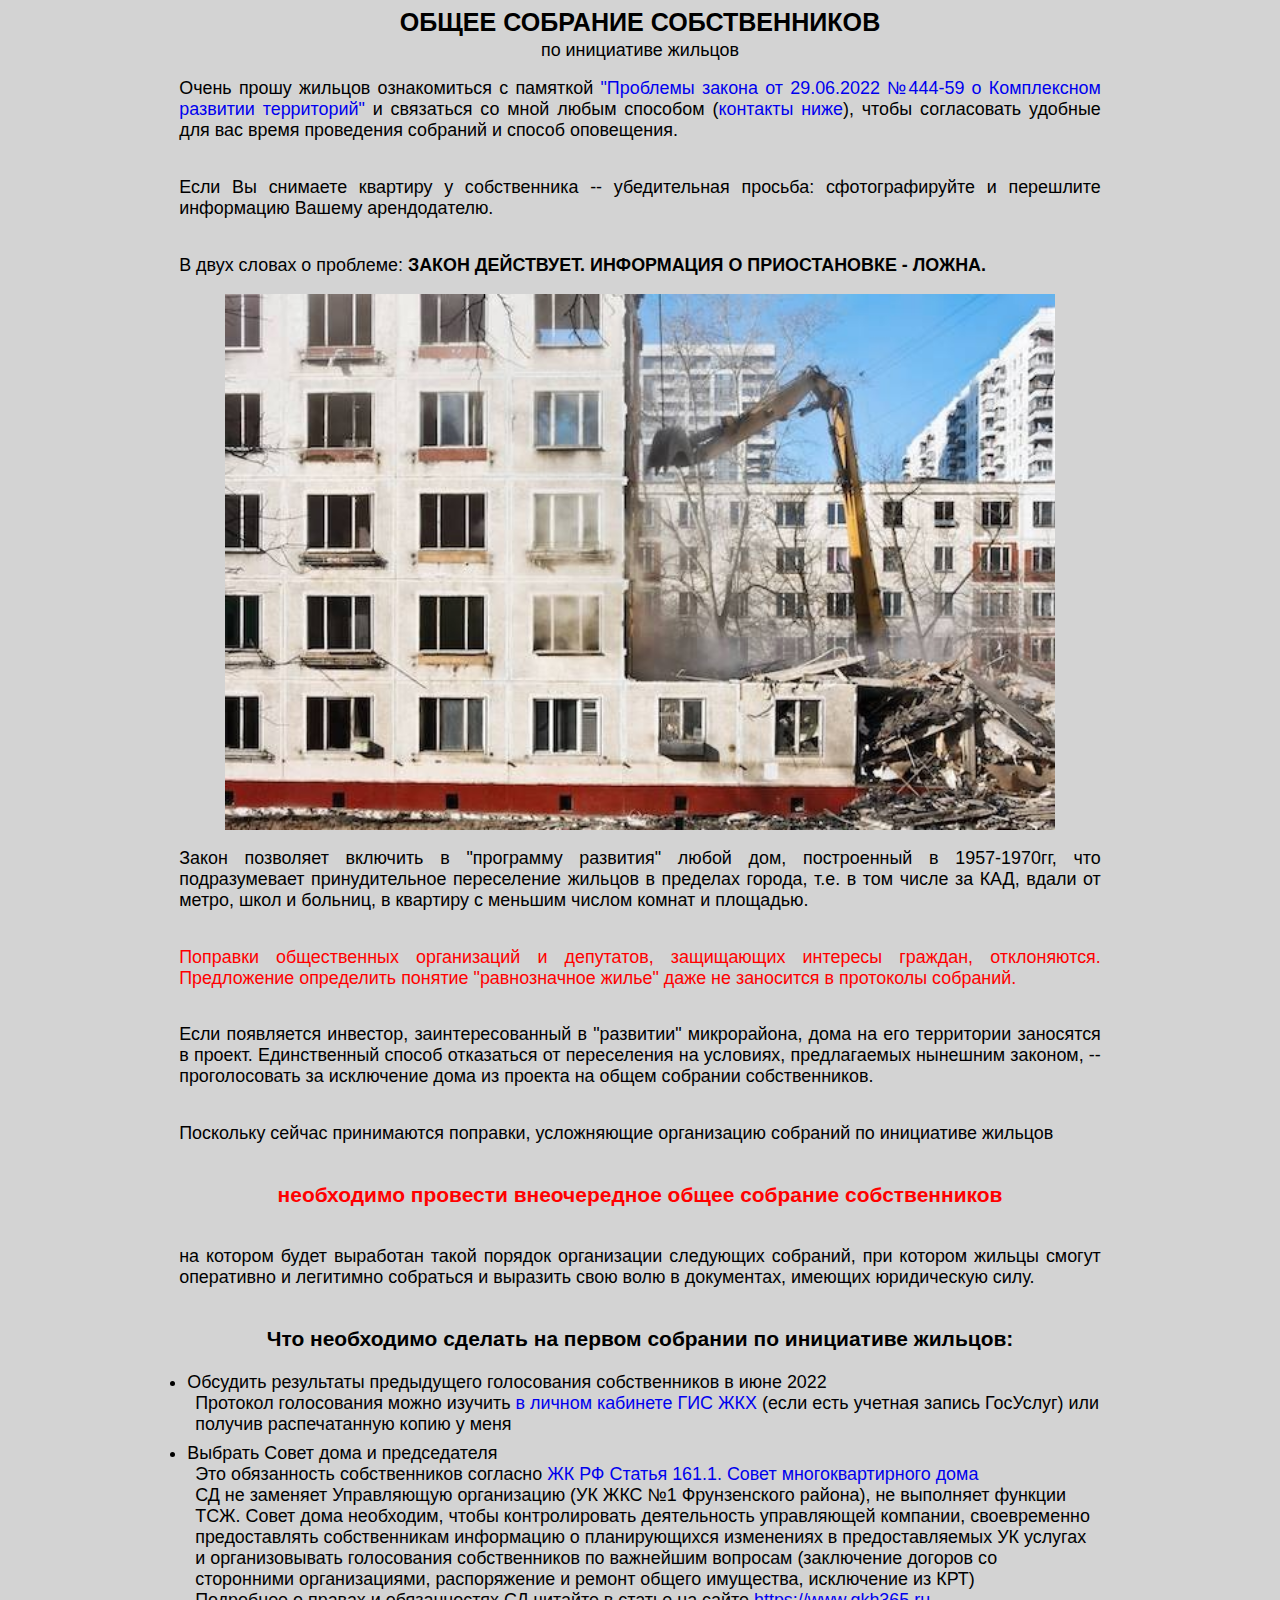
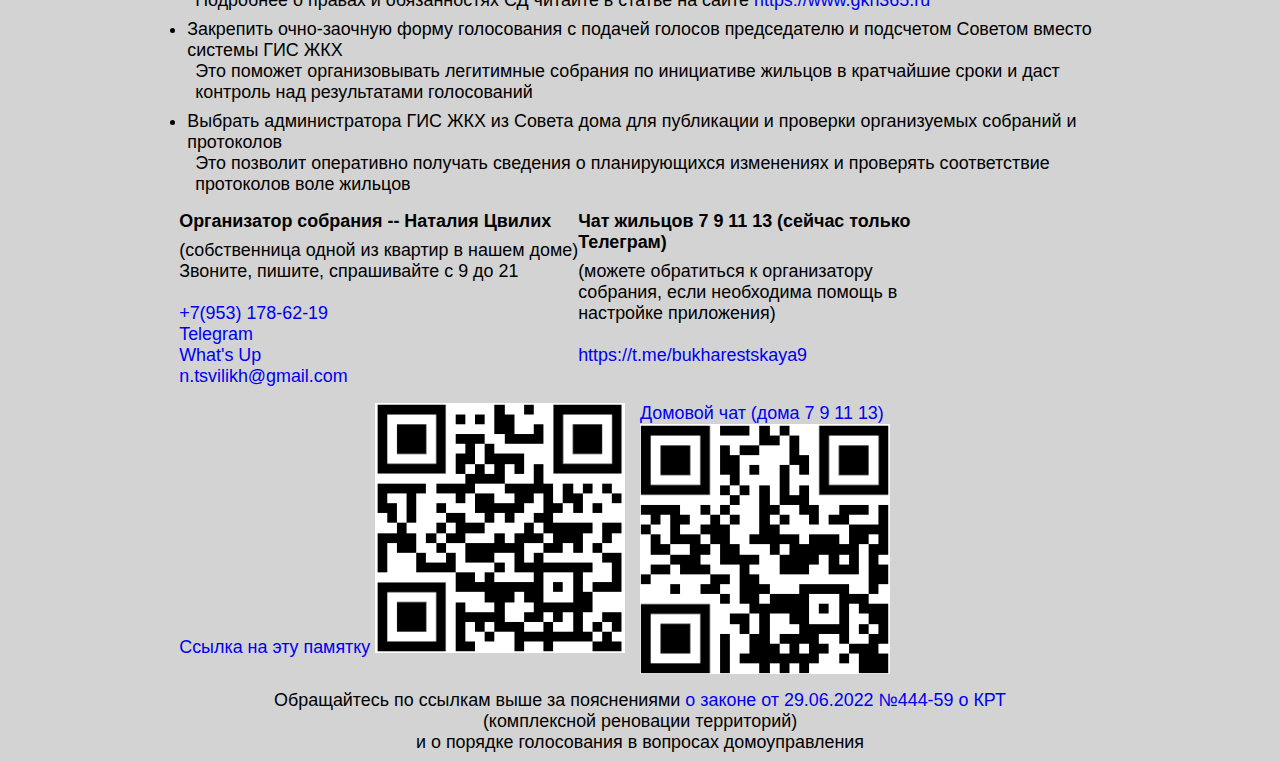
==== index.html @ 4a891772 "Update index.html" ====
<html>
  <head>
    <link rel="stylesheet" href="style.css" />
    <title>ОСС МКД Бухарестская</title>
  </head>
  <body>
    <header>
      <h2>ОБЩЕЕ СОБРАНИЕ СОБСТВЕННИКОВ</h2>
      <div>по инициативе жильцов</div>
    </header>

    <main>
      <section>
        <p>
          Очень прошу жильцов ознакомиться с памяткой
          <a href="note.html"
            >"Проблемы закона от 29.06.2022 №444-59 о Комплексном развитии
            территорий"</a
          >
          и связаться со мной любым способом (<a href="#contacts"
            >контакты ниже</a
          >), чтобы согласовать удобные для вас время проведения собраний и
          способ оповещения.
        </p>

        <p>
          Если Вы снимаете квартиру у собственника -- убедительная просьба:
          сфотографируйте и перешлите информацию Вашему арендодателю.
        </p>

        <p>
          В двух словах о проблеме: <b>ЗАКОН ДЕЙСТВУЕТ. ИНФОРМАЦИЯ О ПРИОСТАНОВКЕ -
          ЛОЖНА.</b>
        </p>

        <img src="snos.jpg" width="90%" max-width="460px" />

        <p>
          Закон позволяет включить в "программу развития" любой дом, построенный
          в 1957-1970гг, что подразумевает принудительное переселение жильцов в
          пределах города, т.е. в том числе за КАД, вдали от метро, школ и
          больниц, в квартиру с меньшим числом комнат и площадью.
        </p>

        <p class="redtext">
          Поправки общественных организаций и депутатов, защищающих интересы
          граждан, отклоняются. Предложение определить понятие "равнозначное
          жилье" даже не заносится в протоколы собраний.
        </p>

        <p>
          Если появляется инвестор, заинтересованный в "развитии" микрорайона,
          дома на его территории заносятся в проект. Единственный способ
          отказаться от переселения на условиях, предлагаемых нынешним законом,
          -- проголосовать за исключение дома из проекта на общем собрании
          собственников.
        </p>

        <p>
          Поскольку сейчас принимаются поправки, усложняющие организацию
          собраний по инициативе жильцов
        </p>

        <h3 class="redtext">
          необходимо провести внеочередное общее собрание собственников
        </h3>

        <p>
          на котором будет выработан такой порядок организации следующих
          собраний, при котором жильцы смогут оперативно и легитимно собраться и
          выразить свою волю в документах, имеющих юридическую силу.
        </p>
      </section>

      <section class="print-pagebreak">
        <h3>
          Что необходимо сделать на первом собрании по инициативе жильцов:
        </h3>

        <ul>
          <li>
            <dt>
              Обсудить результаты предыдущего голосования собственников в июне
              2022
            </dt>
            <dd>
              Протокол голосования можно изучить
              <a
                href="https://my.dom.gosuslugi.ru/citizen-cabinet/#!/voting/search?activeTab=3"
                >в личном кабинете ГИС ЖКХ</a
              >
              (если есть учетная запись ГосУслуг) или получив распечатанную
              копию у меня
            </dd>
          </li>
          <li>
            <dt>Выбрать Совет дома и председателя</dt>
            <dd>
              Это обязанность собственников согласно
              <a
                href="http://www.consultant.ru/document/cons_doc_LAW_51057/fe1095085dbcbb2eb7403182d06c8120a5ca8804/"
                >ЖК РФ Статья 161.1. Совет многоквартирного дома</a
              >
              <br />
              СД не заменяет Управляющую организацию (УК ЖКС №1 Фрунзенского
              района), не выполняет функции ТСЖ. Совет дома необходим, чтобы
              контролировать деятельность управляющей компании, своевременно
              предоставлять собственникам информацию о планирующихся изменениях
              в предоставляемых УК услугах и организовывать голосования
              собственников по важнейшим вопросам (заключение догоров со
              сторонними организациями, распоряжение и ремонт общего имущества,
              исключение из КРТ)
              <br />
              Подробнее о правах и обязанностях СД читайте в статье на сайте 
              <a href="https://www.gkh365.ru/blog/blog4/sovet-mkd-rol-status-vozmozhnosti-i-otvetstvennost/">https://www.gkh365.ru</a>
            </dd>
          </li>
          <li>
            <dt>
              Закрепить очно-заочную форму голосования с подачей голосов
              председателю и подсчетом Советом вместо системы ГИС ЖКХ
            </dt>
            <dd>
              Это поможет организовывать легитимные собрания по инициативе
              жильцов в кратчайшие сроки и даст контроль над результатами
              голосований
            </dd>
          </li>
          <li>
            <dt>
              Выбрать администратора ГИС ЖКХ из Совета дома для публикации и
              проверки организуемых собраний и протоколов
            </dt>
            <dd>
              Это позволит оперативно получать сведения о планирующихся
              изменениях и проверять соответствие протоколов воле жильцов
            </dd>
          </li>
        </ul>
      </section>

      <section id="contacts">
        <div class="links">
          <div class="me">
            <h4>Организатор собрания -- Наталия Цвилих</h4>
            <div>(собственница одной из квартир в нашем доме)</div>
            <div>Звоните, пишите, спрашивайте с 9 до 21</div>

            <br />

            <a href="tel:+79531786219">+7(953) 178-62-19</a>

            <a href="https://t.me/Nnnnn31>Telegram">Telegram</a>

            <a
              href="whatsapp://send?abid=79531786219&text=ОСС%2C%20МКД%2C%20Бухарестская"
              >What's Up</a
            >
            
            <a href="mailto: n.tsvilikh@gmail.com&subject=ОСС МКД Бухарестская"
              >n.tsvilikh@gmail.com</a
            >
          </div>

          <div class="home">
            <h4>Чат жильцов 7 9 11 13 (сейчас только Телеграм)</h4>
            <div>
              (можете обратиться к организатору собрания, если необходима помощь
              в настройке приложения)
            </div>

            <br />

            <a href="https://t.me/bukharestskaya9">https://t.me/bukharestskaya9</a>
          </div>
        </div>

        <div class="qr">
          <div>
            <a href="https://tcvilikh.github.io">Ссылка на эту памятку</a>
            <img src="note.png"  />
          </div>

          <div>
            <a href="https://t.me/bukharestskaya9">Домовой чат (дома 7 9 11 13)</a>
            <img src="chat.png"  />
          </div>
        </div>

        <div>
          Обращайтесь по ссылкам выше за пояснениями <a href="http://publication.pravo.gov.ru/Document/View/7800202207040011">о законе от 29.06.2022
          №444-59 о КРТ</a>
        </div>
        <div>(комплексной реновации территорий)</div>
        <div>и о порядке голосования в вопросах домоуправления</div>
      </section>
    </main>
  </body>
</html>
---- style.css ----
body {
  margin: auto;
  padding: 0.5rem;
  background-color: #d3d3d3;
  text-align: center;
  font-family: Arial, Helvetica, sans-serif;
  font-size: 3.4vw;
}
@media (min-width: 500px) {
  body {
    max-width: 80%;
    font-size: 1.4vw;
  }
}
@media print {
  .print-pagebreak {
    page-break-before: always;
  }
  body {
    background-color: #FFE4C4;
  }
}
header {
  margin-block-end: 0rem;
}
h2 {
  margin-block-end: 0.1em;
  font-size: 1.4em;
}
p {
  text-align: justify;
}
section {
  display: flex;
  flex-direction: column;
  max-width: 90%;
  margin: auto;
}
img {
  margin: auto;
}
a {
  text-decoration: none;
}
ul {
  margin-block-start: 0;
  margin-block-end: 0;
  padding-inline-start: 0.5rem;
}
dd {
  margin-inline-start: 0.5rem;
}
li {
  margin-bottom: 0.5rem;
  text-align: left;
}
.row {
  display: flex;
  justify-content: center;
  margin: 0.5rem 0;
}

.redtext {
  color: red;
}

.links {
  display: flex;
}

.home {
  max-width: 40%;
}
h4 {
  text-align: left;
  margin-block-start: 0.5rem;
  margin-block-end: 0.5rem;
}

.links div {
  text-align: left;
}

.links a {
  display: block;
}

.contacts img {
  max-width: 65%;
    display: block;
    margin-top: 1rem;
}

.qr {
  display: flex;
  margin: 1rem 0;
  text-align: left;
}

.qr div {
  width: 50%;
  max-width: 50%;
  margin: 0;
}
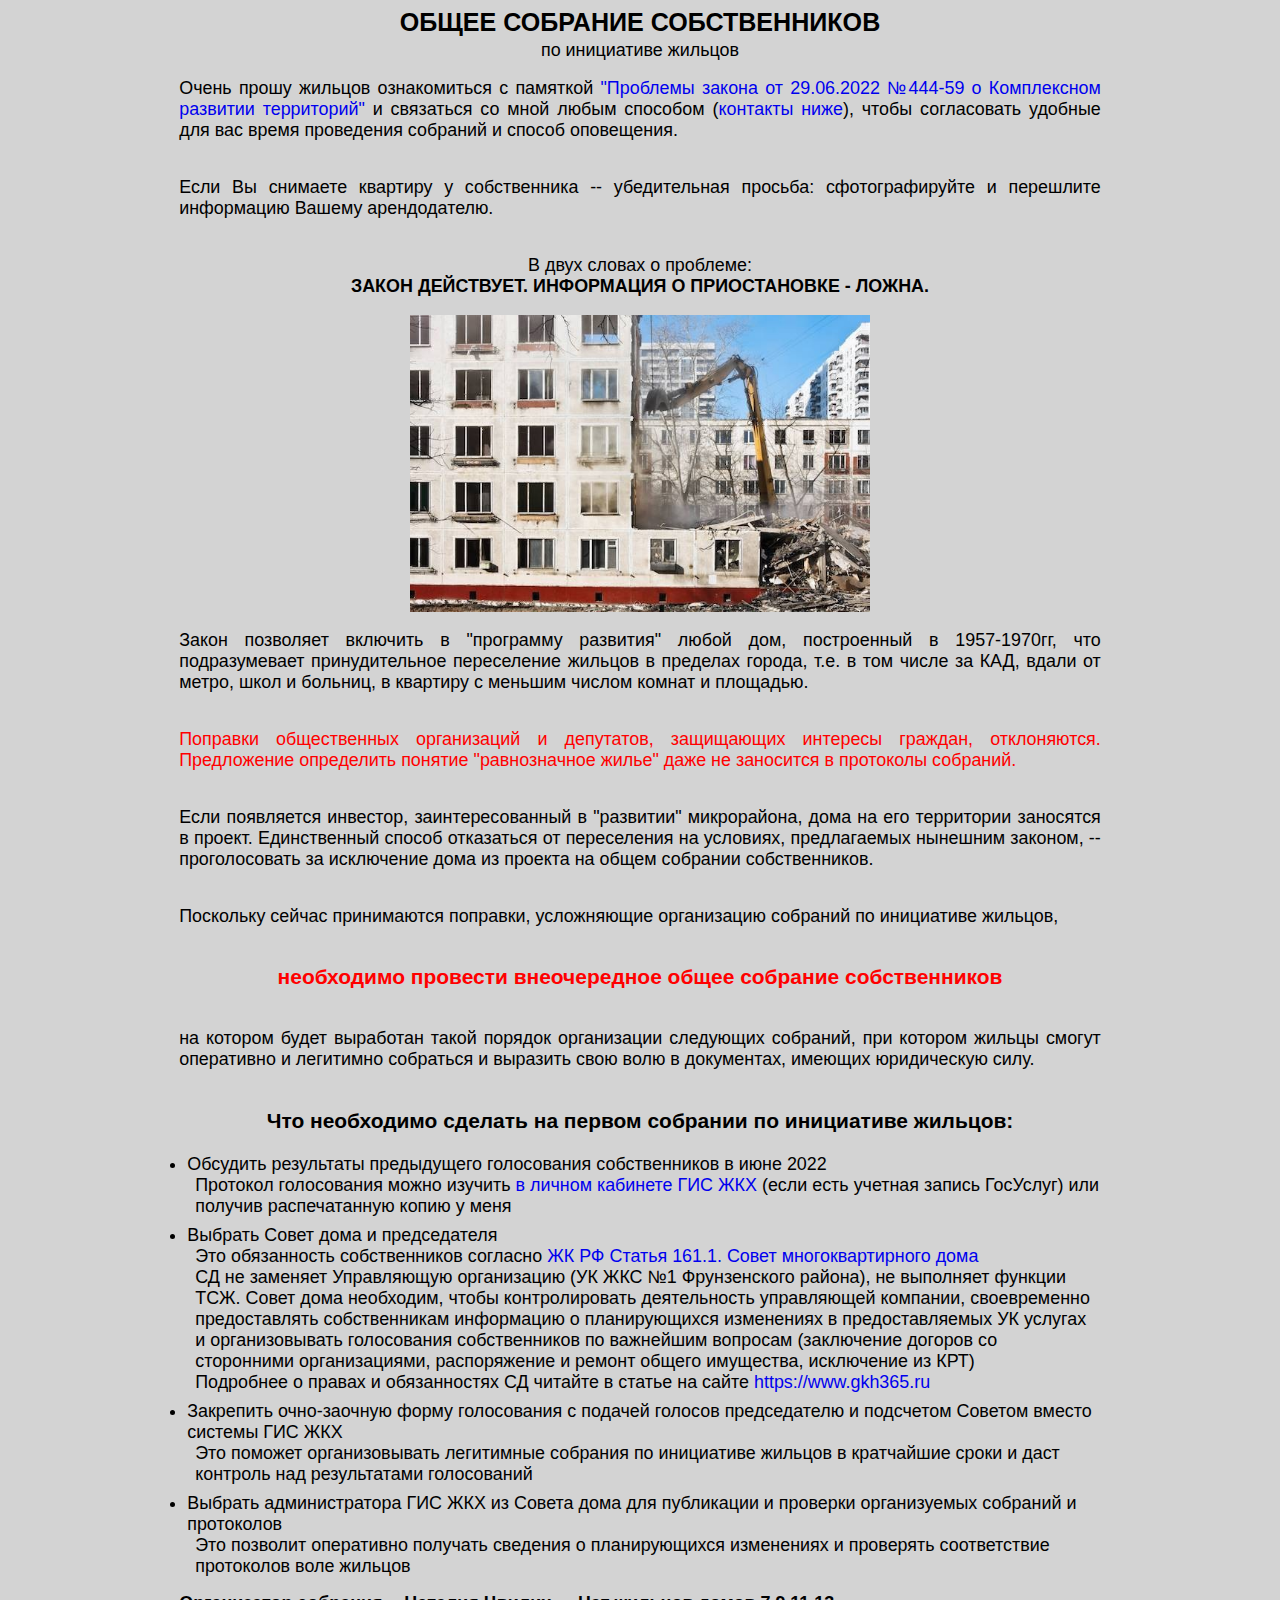
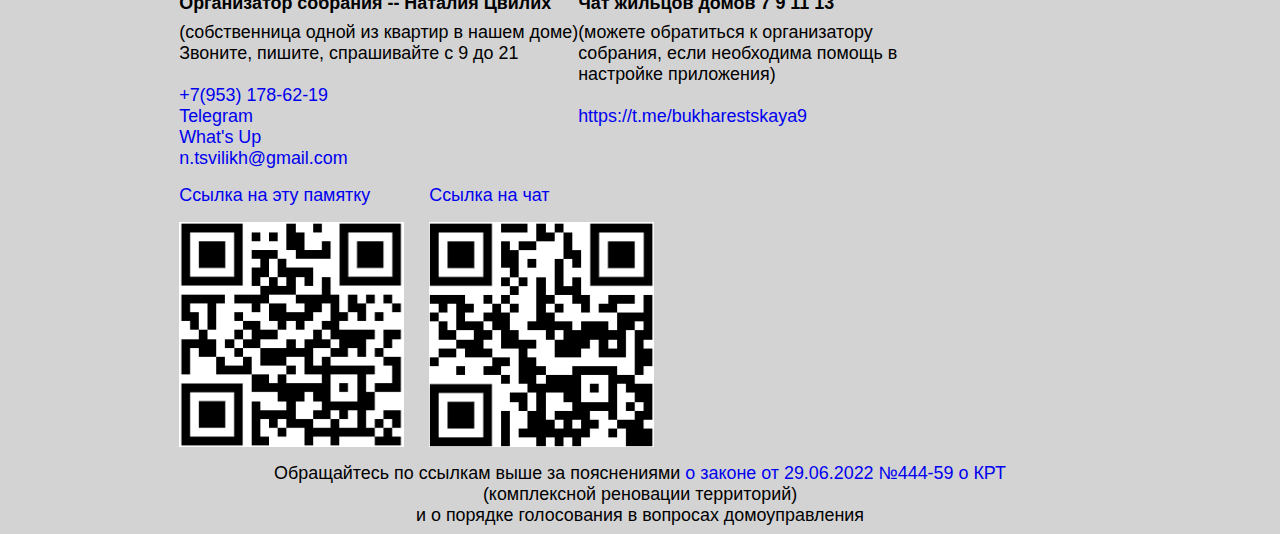
==== commit b4cadcf8: "Update index.html" ====
--- a/index.html
+++ b/index.html
@@ -28,12 +28,13 @@
           сфотографируйте и перешлите информацию Вашему арендодателю.
         </p>
 
-        <p>
-          В двух словах о проблеме: <b>ЗАКОН ДЕЙСТВУЕТ. ИНФОРМАЦИЯ О ПРИОСТАНОВКЕ -
-          ЛОЖНА.</b>
-        </p>
-
-        <img src="snos.jpg" width="90%" max-width="460px" />
+        <p class="center">
+          В двух словах о проблеме:<br /><strong
+            >ЗАКОН ДЕЙСТВУЕТ. ИНФОРМАЦИЯ О ПРИОСТАНОВКЕ - ЛОЖНА.</strong
+          >
+        </p>
+
+        <img class="snos" src="snos.jpg" />
 
         <p>
           Закон позволяет включить в "программу развития" любой дом, построенный
@@ -58,7 +59,7 @@
 
         <p>
           Поскольку сейчас принимаются поправки, усложняющие организацию
-          собраний по инициативе жильцов
+          собраний по инициативе жильцов,
         </p>
 
         <h3 class="redtext">
@@ -111,8 +112,11 @@
               сторонними организациями, распоряжение и ремонт общего имущества,
               исключение из КРТ)
               <br />
-              Подробнее о правах и обязанностях СД читайте в статье на сайте 
-              <a href="https://www.gkh365.ru/blog/blog4/sovet-mkd-rol-status-vozmozhnosti-i-otvetstvennost/">https://www.gkh365.ru</a>
+              Подробнее о правах и обязанностях СД читайте в статье на сайте
+              <a
+                href="https://www.gkh365.ru/blog/blog4/sovet-mkd-rol-status-vozmozhnosti-i-otvetstvennost/"
+                >https://www.gkh365.ru</a
+              >
             </dd>
           </li>
           <li>
@@ -141,7 +145,7 @@
 
       <section id="contacts">
         <div class="links">
-          <div class="me">
+          <div>
             <h4>Организатор собрания -- Наталия Цвилих</h4>
             <div>(собственница одной из квартир в нашем доме)</div>
             <div>Звоните, пишите, спрашивайте с 9 до 21</div>
@@ -156,14 +160,14 @@
               href="whatsapp://send?abid=79531786219&text=ОСС%2C%20МКД%2C%20Бухарестская"
               >What's Up</a
             >
-            
+
             <a href="mailto: n.tsvilikh@gmail.com&subject=ОСС МКД Бухарестская"
               >n.tsvilikh@gmail.com</a
             >
           </div>
 
           <div class="home">
-            <h4>Чат жильцов 7 9 11 13 (сейчас только Телеграм)</h4>
+            <h4>Чат жильцов домов 7 9 11 13</h4>
             <div>
               (можете обратиться к организатору собрания, если необходима помощь
               в настройке приложения)
@@ -171,25 +175,30 @@
 
             <br />
 
-            <a href="https://t.me/bukharestskaya9">https://t.me/bukharestskaya9</a>
+            <a href="https://t.me/bukharestskaya9"
+              >https://t.me/bukharestskaya9</a
+            >
           </div>
         </div>
 
         <div class="qr">
           <div>
             <a href="https://tcvilikh.github.io">Ссылка на эту памятку</a>
-            <img src="note.png"  />
-          </div>
-
-          <div>
-            <a href="https://t.me/bukharestskaya9">Домовой чат (дома 7 9 11 13)</a>
-            <img src="chat.png"  />
+            <img src="note.png" />
+          </div>
+
+          <div class="home">
+            <a href="https://t.me/bukharestskaya9">Ссылка на чат</a>
+            <img src="chat.png" />
           </div>
         </div>
 
         <div>
-          Обращайтесь по ссылкам выше за пояснениями <a href="http://publication.pravo.gov.ru/Document/View/7800202207040011">о законе от 29.06.2022
-          №444-59 о КРТ</a>
+          Обращайтесь по ссылкам выше за пояснениями
+          <a
+            href="http://publication.pravo.gov.ru/Document/View/7800202207040011"
+            >о законе от 29.06.2022 №444-59 о КРТ</a
+          >
         </div>
         <div>(комплексной реновации территорий)</div>
         <div>и о порядке голосования в вопросах домоуправления</div>
--- a/style.css
+++ b/style.css
@@ -17,7 +17,16 @@
     page-break-before: always;
   }
   body {
-    background-color: #FFE4C4;
+    background-color: #ffe4c4;
+    font-size: 2vw;
+  }
+  img {
+    max-height: 10rem;
+    height: 10rem;
+  }
+  .qr img {
+    max-height: 5rem;
+    height: 5rem;
   }
 }
 header {
@@ -30,14 +39,19 @@
 p {
   text-align: justify;
 }
+.center {
+  text-align: center;
+}
 section {
   display: flex;
   flex-direction: column;
   max-width: 90%;
   margin: auto;
 }
-img {
+.snos {
   margin: auto;
+  max-width: 460px;
+  max-height: 30vw;
 }
 a {
   text-decoration: none;
@@ -83,12 +97,16 @@
 
 .links a {
   display: block;
+  text-overflow: ellipsis;
+  overflow: hidden;
 }
 
-.contacts img {
-  max-width: 65%;
-    display: block;
-    margin-top: 1rem;
+.qr img {
+  margin: inherit;
+  display: block;
+  max-width: 90%;
+  max-height: 20vw;
+  margin-top: 1rem;
 }
 
 .qr {
@@ -96,9 +114,3 @@
   margin: 1rem 0;
   text-align: left;
 }
-
-.qr div {
-  width: 50%;
-  max-width: 50%;
-  margin: 0;
-}
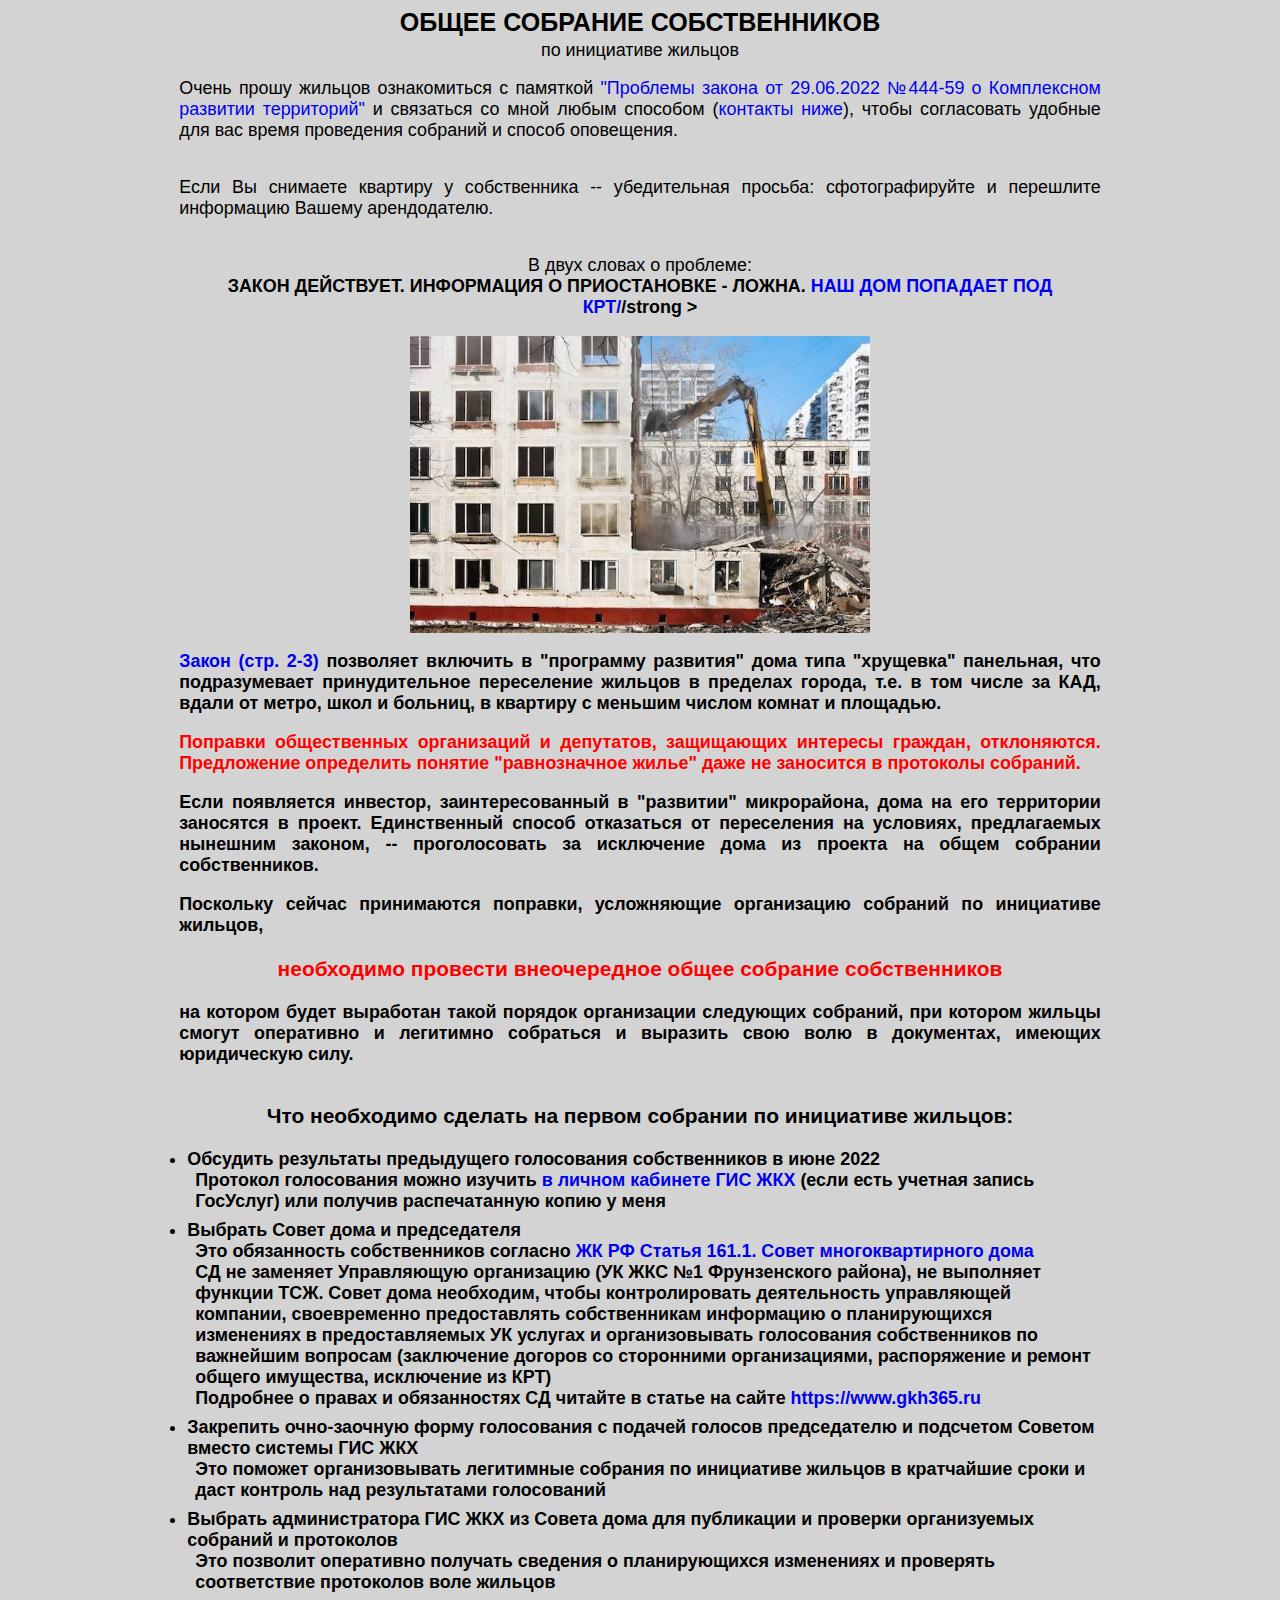
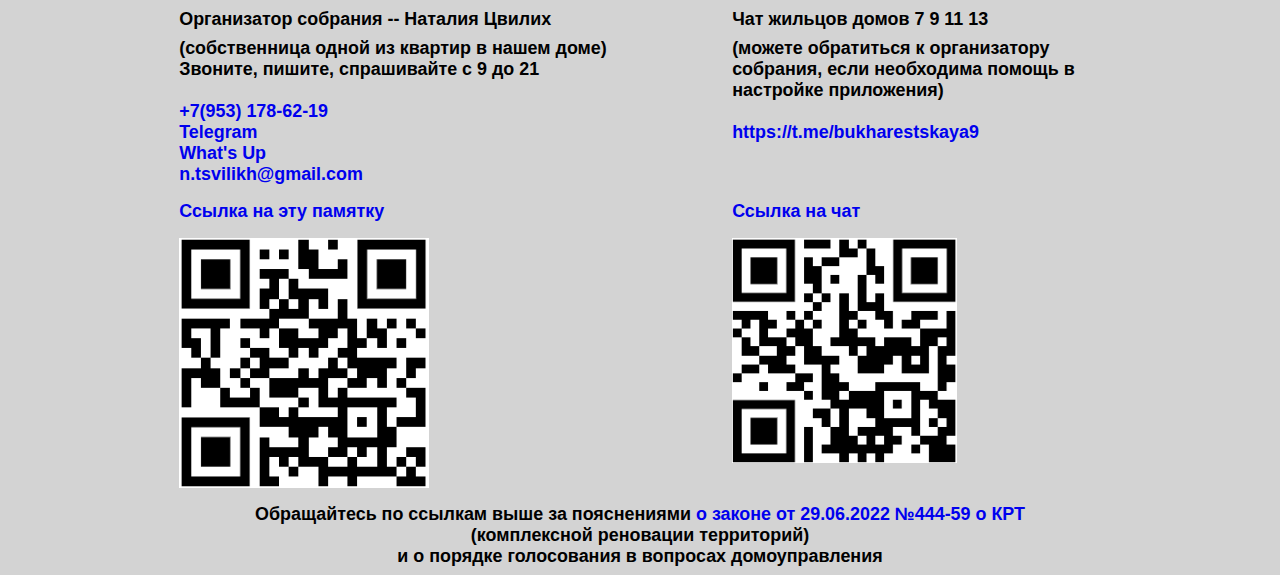
==== commit 37457e72: "Update index.html" ====
--- a/index.html
+++ b/index.html
@@ -30,15 +30,15 @@
 
         <p class="center">
           В двух словах о проблеме:<br /><strong
-            >ЗАКОН ДЕЙСТВУЕТ. ИНФОРМАЦИЯ О ПРИОСТАНОВКЕ - ЛОЖНА.</strong
+            >ЗАКОН ДЕЙСТВУЕТ. ИНФОРМАЦИЯ О ПРИОСТАНОВКЕ - ЛОЖНА. <a href="https://gorod.gov.spb.ru/facilities/111655/info/">НАШ ДОМ ПОПАДАЕТ ПОД КРТ/<a>/strong
           >
         </p>
 
         <img class="snos" src="snos.jpg" />
 
         <p>
-          Закон позволяет включить в "программу развития" любой дом, построенный
-          в 1957-1970гг, что подразумевает принудительное переселение жильцов в
+          <a href="http://publication.pravo.gov.ru/Document/View/7800202207040011?index=1&rangeSize=1">Закон (стр. 2-3)</a> позволяет включить в "программу развития" 
+          дома типа "хрущевка" панельная, что подразумевает принудительное переселение жильцов в
           пределах города, т.е. в том числе за КАД, вдали от метро, школ и
           больниц, в квартиру с меньшим числом комнат и площадью.
         </p>
@@ -145,7 +145,7 @@
 
       <section id="contacts">
         <div class="links">
-          <div>
+          <div class="me">
             <h4>Организатор собрания -- Наталия Цвилих</h4>
             <div>(собственница одной из квартир в нашем доме)</div>
             <div>Звоните, пишите, спрашивайте с 9 до 21</div>
@@ -182,7 +182,7 @@
         </div>
 
         <div class="qr">
-          <div>
+          <div class="me">
             <a href="https://tcvilikh.github.io">Ссылка на эту памятку</a>
             <img src="note.png" />
           </div>
--- a/style.css
+++ b/style.css
@@ -114,3 +114,6 @@
   margin: 1rem 0;
   text-align: left;
 }
+.me {
+  min-width: 60%;
+}
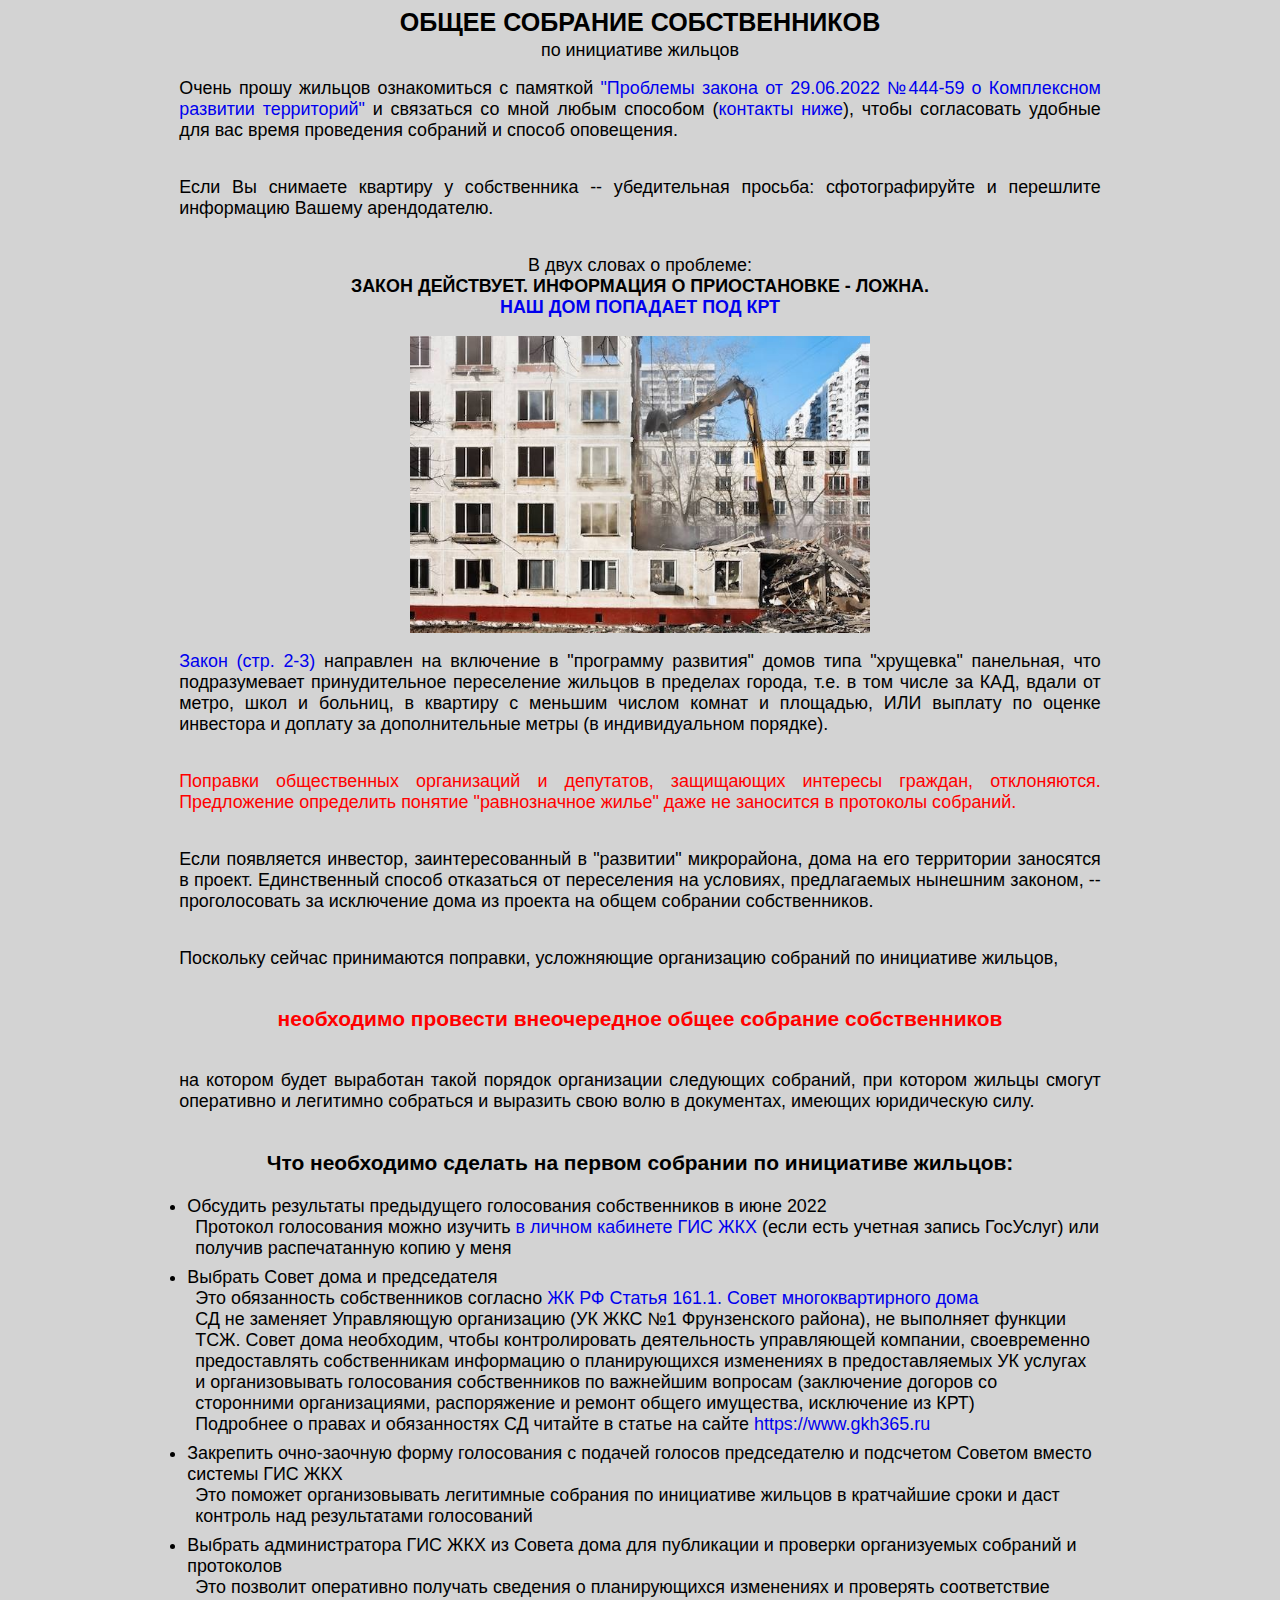
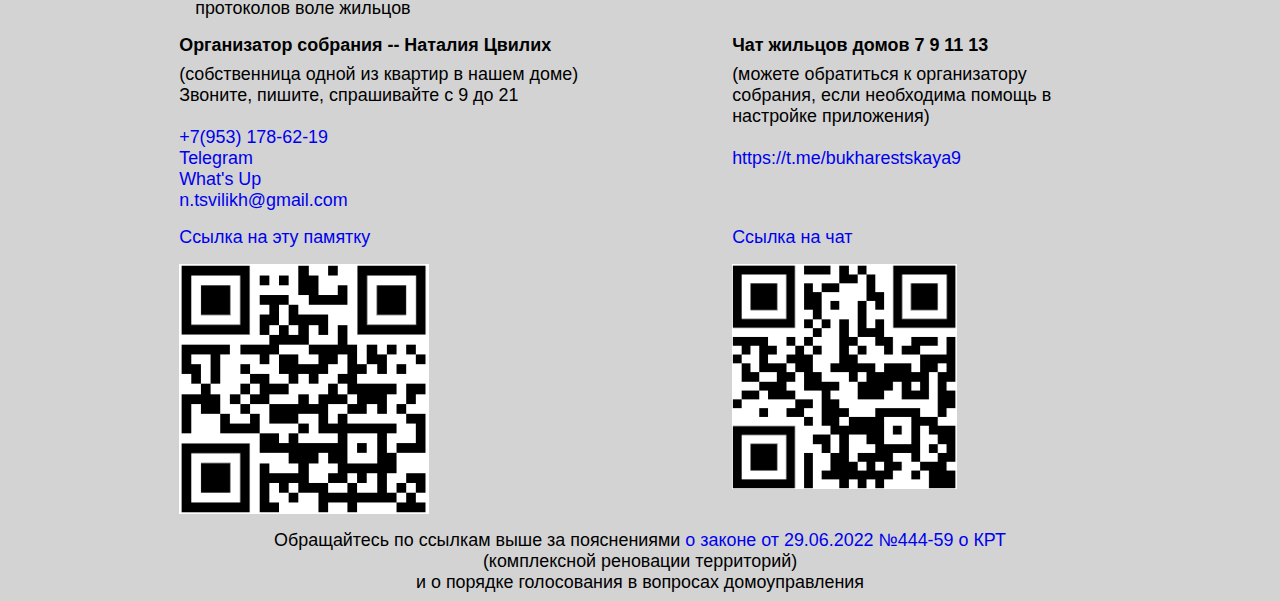
==== commit bd745748: "Update index.html" ====
--- a/index.html
+++ b/index.html
@@ -30,17 +30,17 @@
 
         <p class="center">
           В двух словах о проблеме:<br /><strong
-            >ЗАКОН ДЕЙСТВУЕТ. ИНФОРМАЦИЯ О ПРИОСТАНОВКЕ - ЛОЖНА. <a href="https://gorod.gov.spb.ru/facilities/111655/info/">НАШ ДОМ ПОПАДАЕТ ПОД КРТ/<a>/strong
-          >
+            >ЗАКОН ДЕЙСТВУЕТ. ИНФОРМАЦИЯ О ПРИОСТАНОВКЕ - ЛОЖНА. 
+          <br /> <a href="https://gorod.gov.spb.ru/facilities/111655/info/">НАШ ДОМ ПОПАДАЕТ ПОД КРТ</a></strong>
         </p>
 
         <img class="snos" src="snos.jpg" />
 
         <p>
-          <a href="http://publication.pravo.gov.ru/Document/View/7800202207040011?index=1&rangeSize=1">Закон (стр. 2-3)</a> позволяет включить в "программу развития" 
-          дома типа "хрущевка" панельная, что подразумевает принудительное переселение жильцов в
+          <a href="http://publication.pravo.gov.ru/Document/View/7800202207040011?index=1&rangeSize=1">Закон (стр. 2-3)</a> направлен на включение в "программу развития" 
+          домов типа "хрущевка" панельная, что подразумевает принудительное переселение жильцов в
           пределах города, т.е. в том числе за КАД, вдали от метро, школ и
-          больниц, в квартиру с меньшим числом комнат и площадью.
+          больниц, в квартиру с меньшим числом комнат и площадью, ИЛИ выплату по оценке инвестора и доплату за дополнительные метры (в индивидуальном порядке).
         </p>
 
         <p class="redtext">
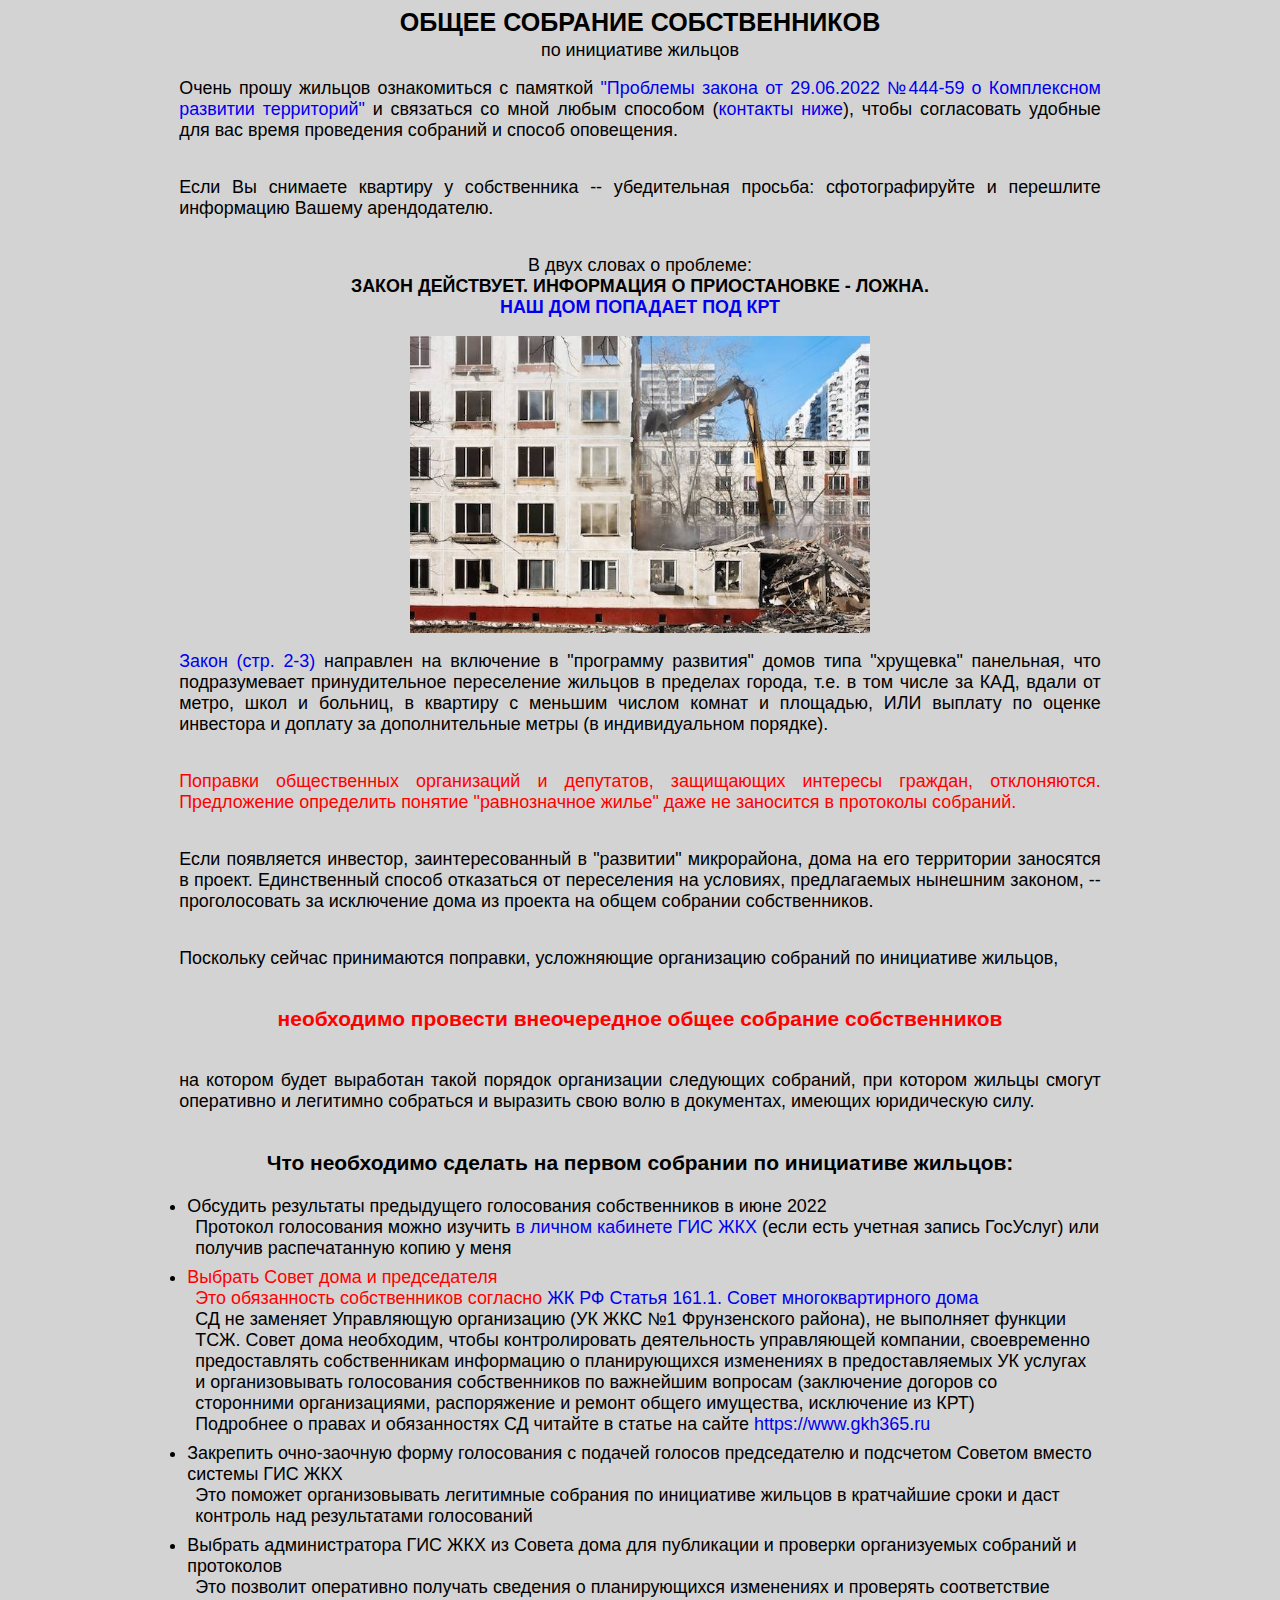
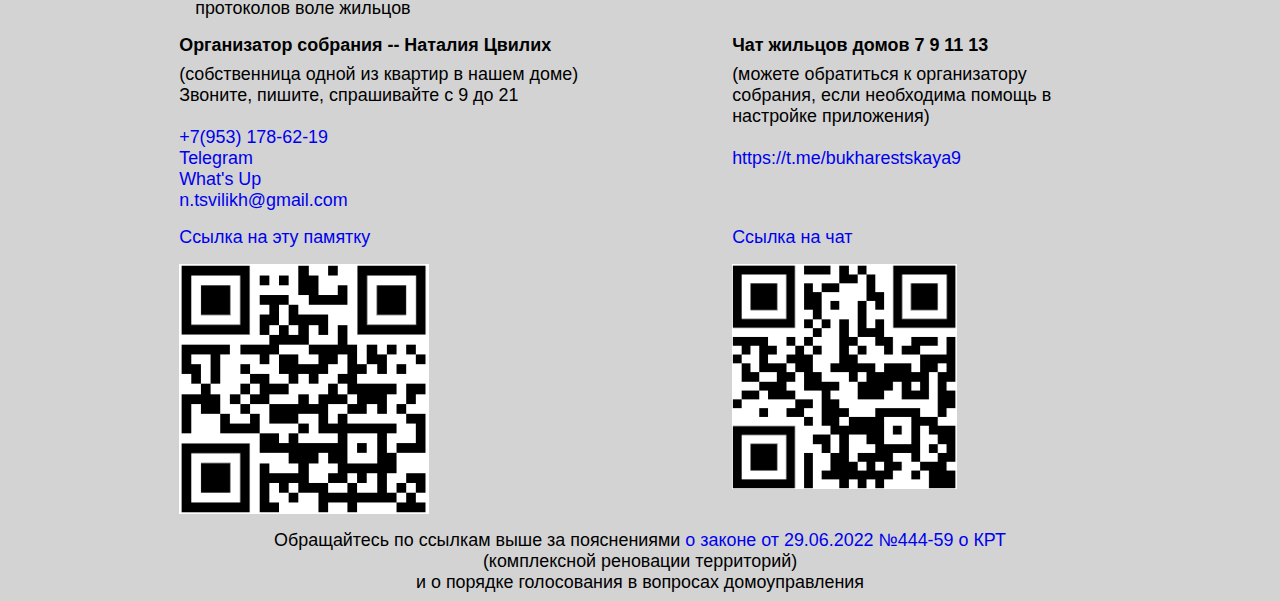
==== commit a1f62e02: "Update index.html" ====
--- a/index.html
+++ b/index.html
@@ -95,9 +95,9 @@
             </dd>
           </li>
           <li>
-            <dt>Выбрать Совет дома и председателя</dt>
-            <dd>
-              Это обязанность собственников согласно
+            <dt class="redtext">Выбрать Совет дома и председателя</dt>
+            <dd>
+              <span class="redtext">Это обязанность собственников согласно</span>
               <a
                 href="http://www.consultant.ru/document/cons_doc_LAW_51057/fe1095085dbcbb2eb7403182d06c8120a5ca8804/"
                 >ЖК РФ Статья 161.1. Совет многоквартирного дома</a
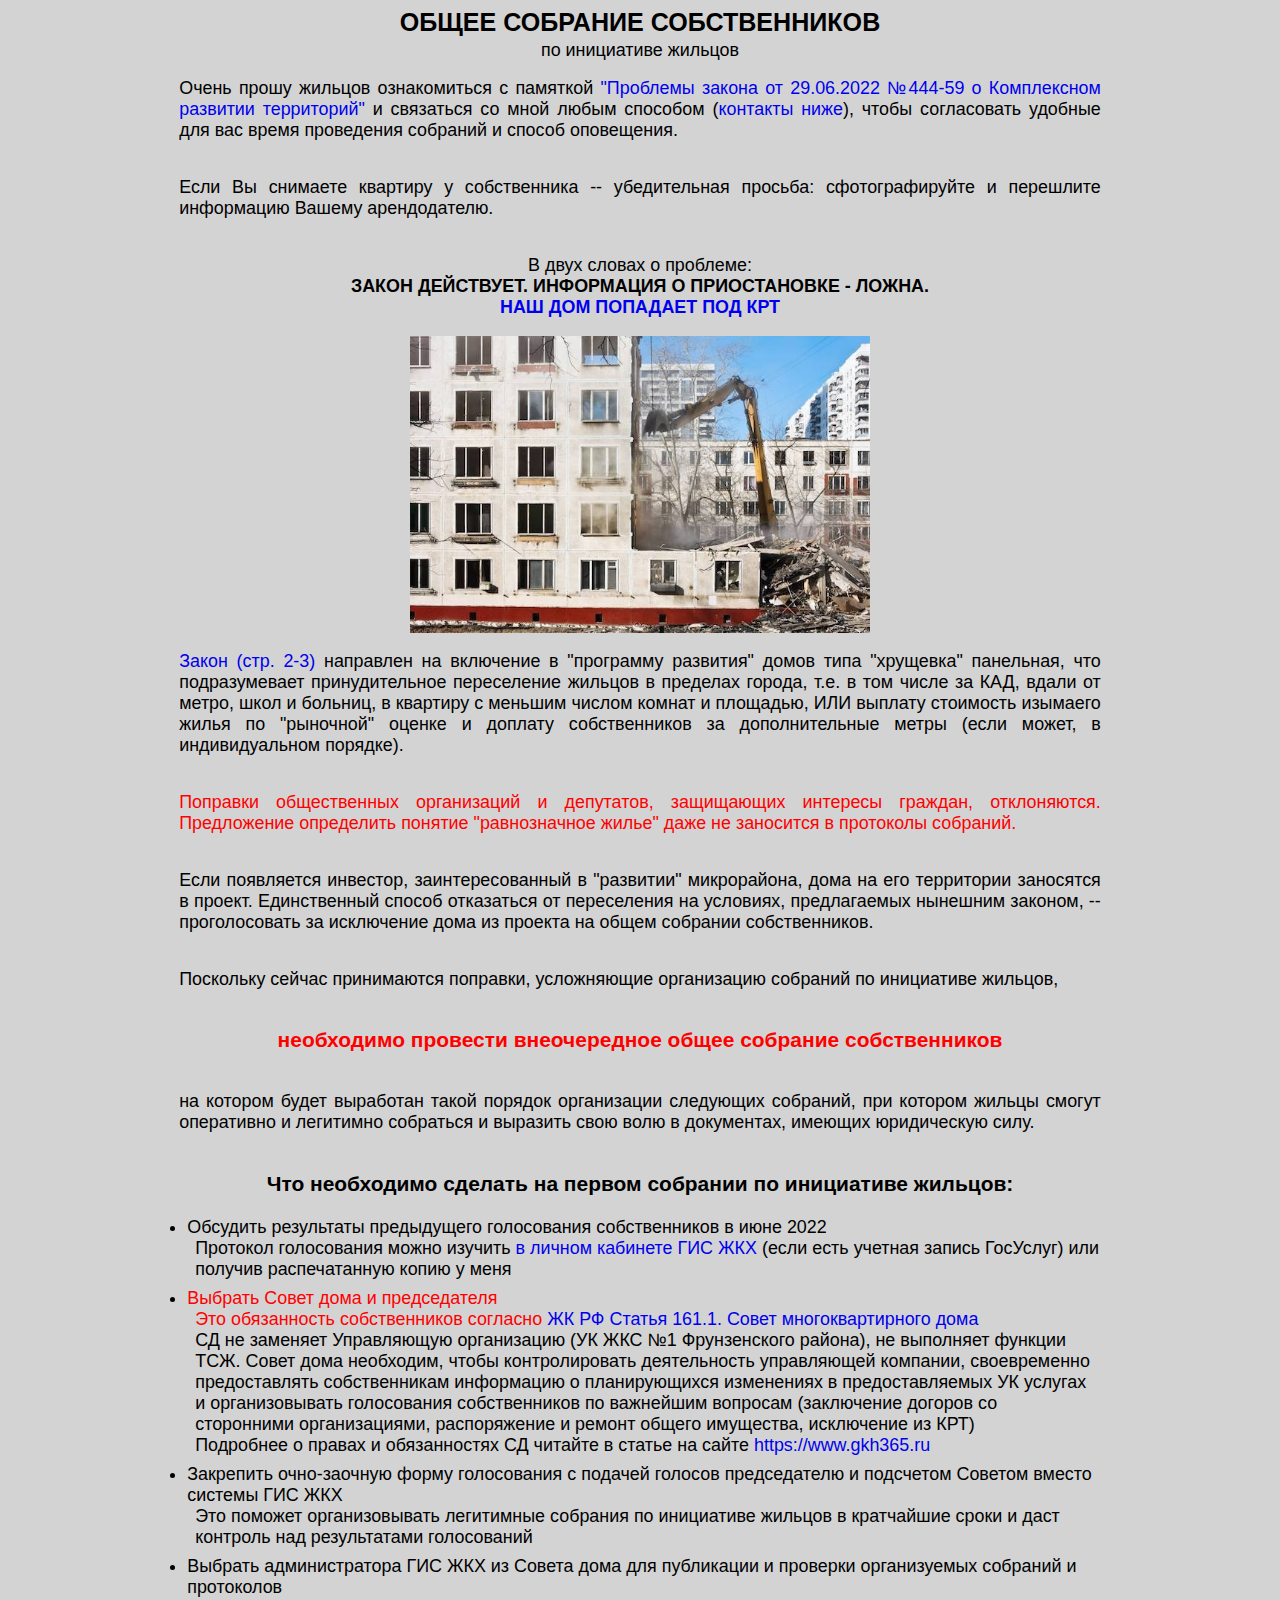
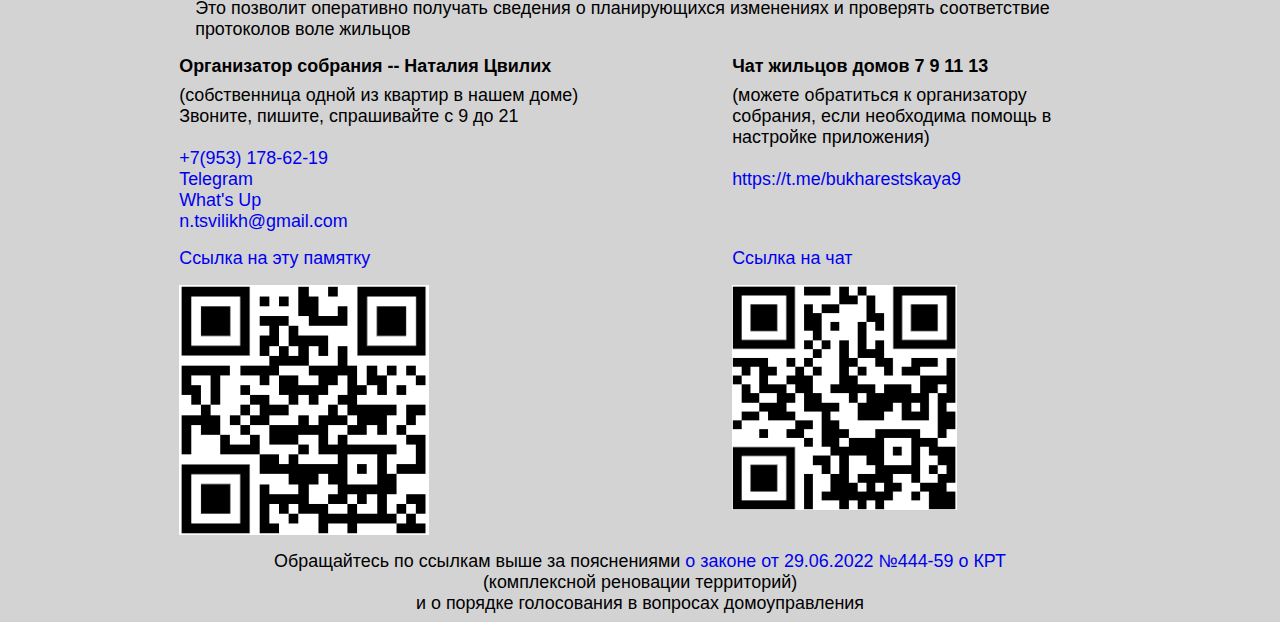
==== commit a354369a: "Update index.html" ====
--- a/index.html
+++ b/index.html
@@ -40,7 +40,8 @@
           <a href="http://publication.pravo.gov.ru/Document/View/7800202207040011?index=1&rangeSize=1">Закон (стр. 2-3)</a> направлен на включение в "программу развития" 
           домов типа "хрущевка" панельная, что подразумевает принудительное переселение жильцов в
           пределах города, т.е. в том числе за КАД, вдали от метро, школ и
-          больниц, в квартиру с меньшим числом комнат и площадью, ИЛИ выплату по оценке инвестора и доплату за дополнительные метры (в индивидуальном порядке).
+          больниц, в квартиру с меньшим числом комнат и площадью, ИЛИ выплату стоимость изымаего жилья по "рыночной" оценке 
+          и доплату собственников за дополнительные метры (если может, в индивидуальном порядке).
         </p>
 
         <p class="redtext">
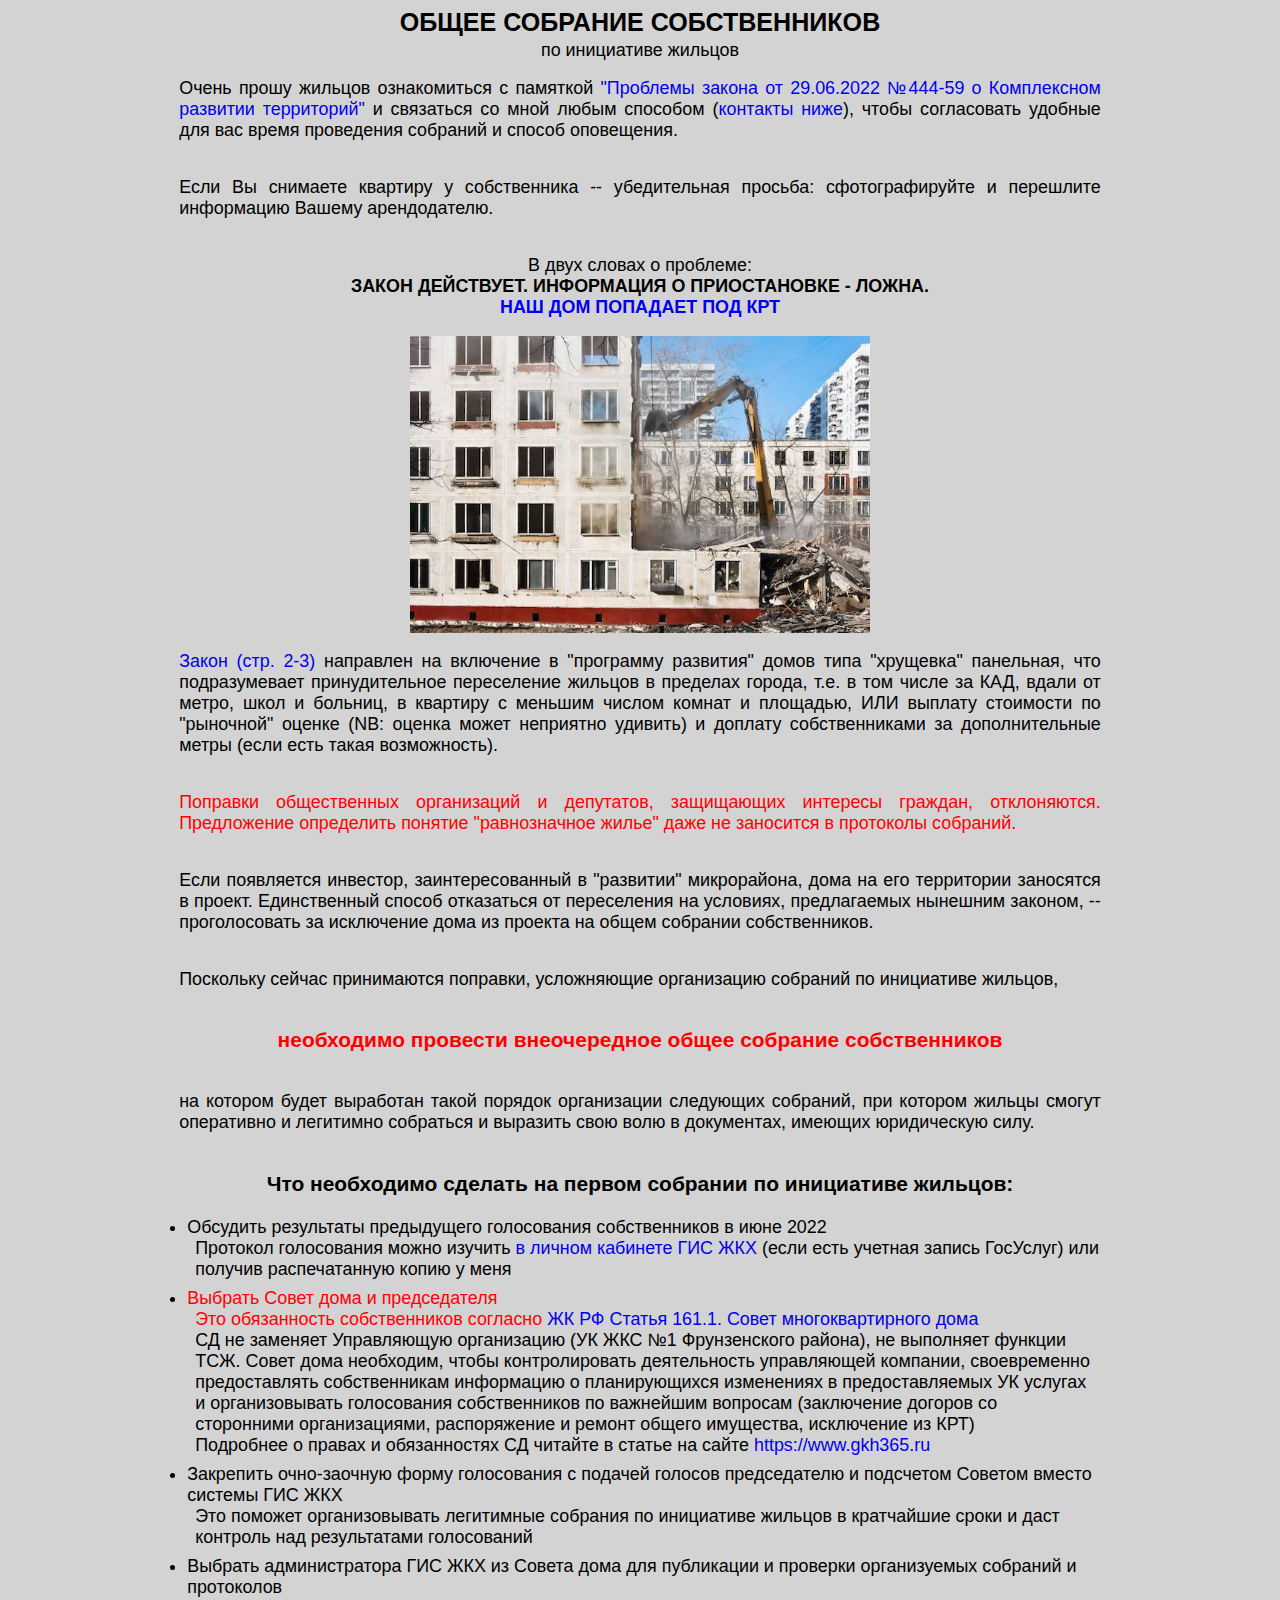
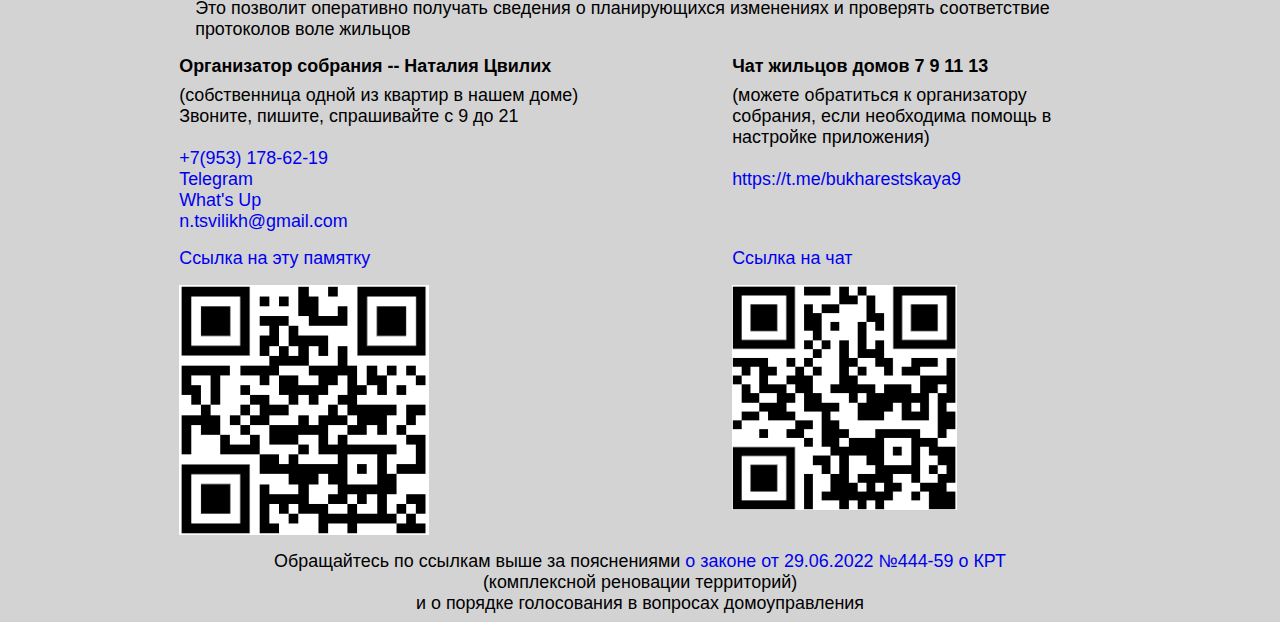
==== commit 7f145413: "Update index.html" ====
--- a/index.html
+++ b/index.html
@@ -40,8 +40,8 @@
           <a href="http://publication.pravo.gov.ru/Document/View/7800202207040011?index=1&rangeSize=1">Закон (стр. 2-3)</a> направлен на включение в "программу развития" 
           домов типа "хрущевка" панельная, что подразумевает принудительное переселение жильцов в
           пределах города, т.е. в том числе за КАД, вдали от метро, школ и
-          больниц, в квартиру с меньшим числом комнат и площадью, ИЛИ выплату стоимость изымаего жилья по "рыночной" оценке 
-          и доплату собственников за дополнительные метры (если может, в индивидуальном порядке).
+          больниц, в квартиру с меньшим числом комнат и площадью, ИЛИ выплату стоимости по "рыночной" оценке (NB: оценка может неприятно удивить)
+          и доплату собственниками за дополнительные метры (если есть такая возможность).
         </p>
 
         <p class="redtext">
